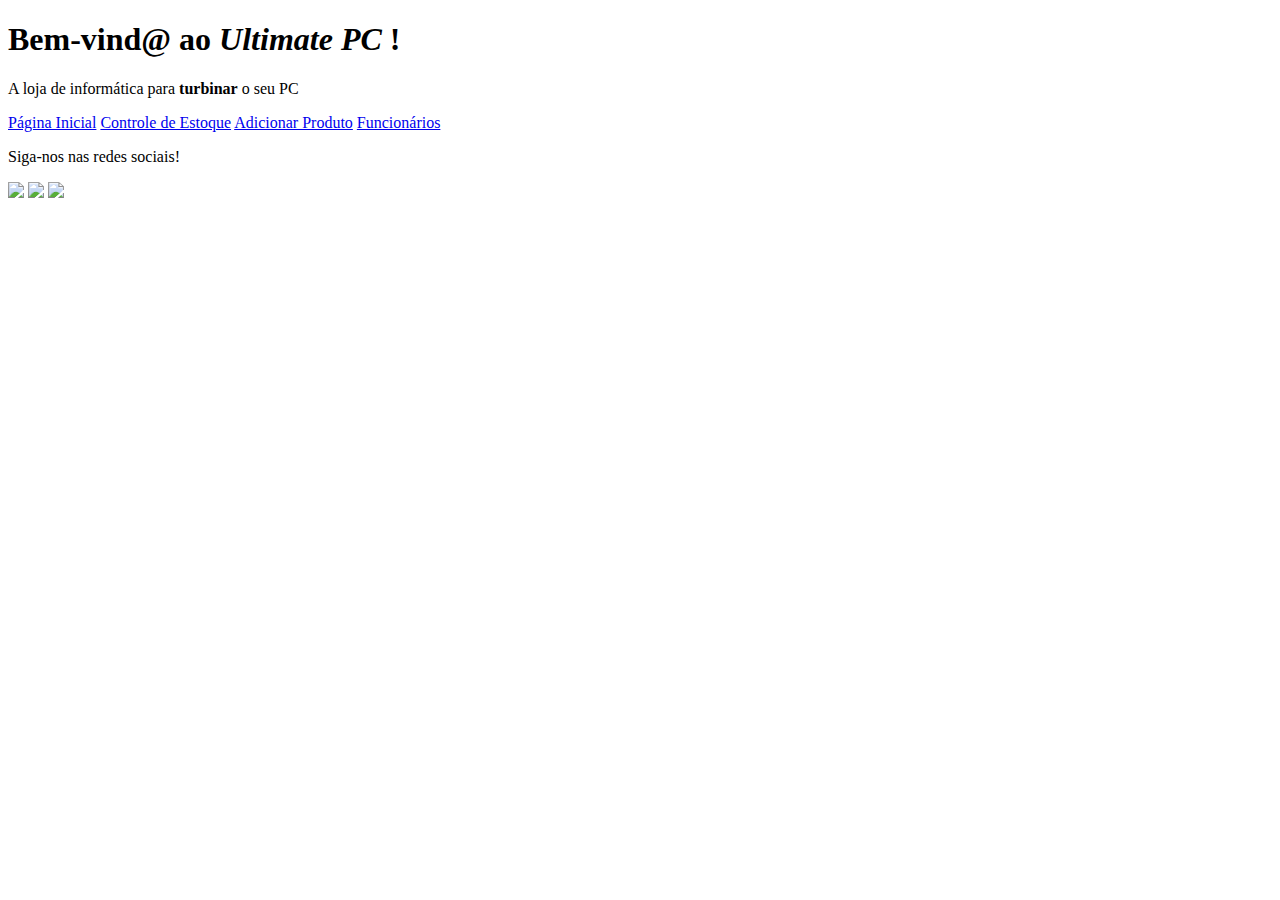
==== semana-3/sistema-loja/index.html @ 274869e6 "realizado exercício de fixação JS e sistema-loja HTML" ====
<!DOCTYPE html>
<html lang="pt-br">
  <head>
    <meta charset="UTF-8" />
    <meta name="viewport" content="width=device-width, initial-scale=1.0" />
    <meta http-equiv="X-UA-Compatible" content="ie=edge" />
    <title>Ultimate PC | Home</title>
  </head>
  <body>
    <div>
      <h1>Bem-vind@ ao <em>Ultimate PC </em>!</h1>
      <p>A loja de informática para <strong>turbinar</strong> o seu PC</p>
    </div>

    <div>
      <a href="./index.html">Página Inicial</a>
      <a href="./ctrl-estoque.html">Controle de Estoque</a>
      <a href="./add-produto.html">Adicionar Produto</a>
      <a href="./funcionarios.html">Funcionários</a>
    </div>

    <div>
      <!-- ADICIONAR INFORMAÇOES SOBRE SUA LOJINHA -->
    </div>

    <div>
      <p>Siga-nos nas redes sociais!</p>

      <div>
        <img src="https://image.flaticon.com/icons/png/512/25/25305.png" />
        <img src="https://image.flaticon.com/icons/png/512/25/25425.png" />
        <img src="https://image.flaticon.com/icons/png/512/8/8800.png" />
      </div>
    </div>
  </body>
</html>
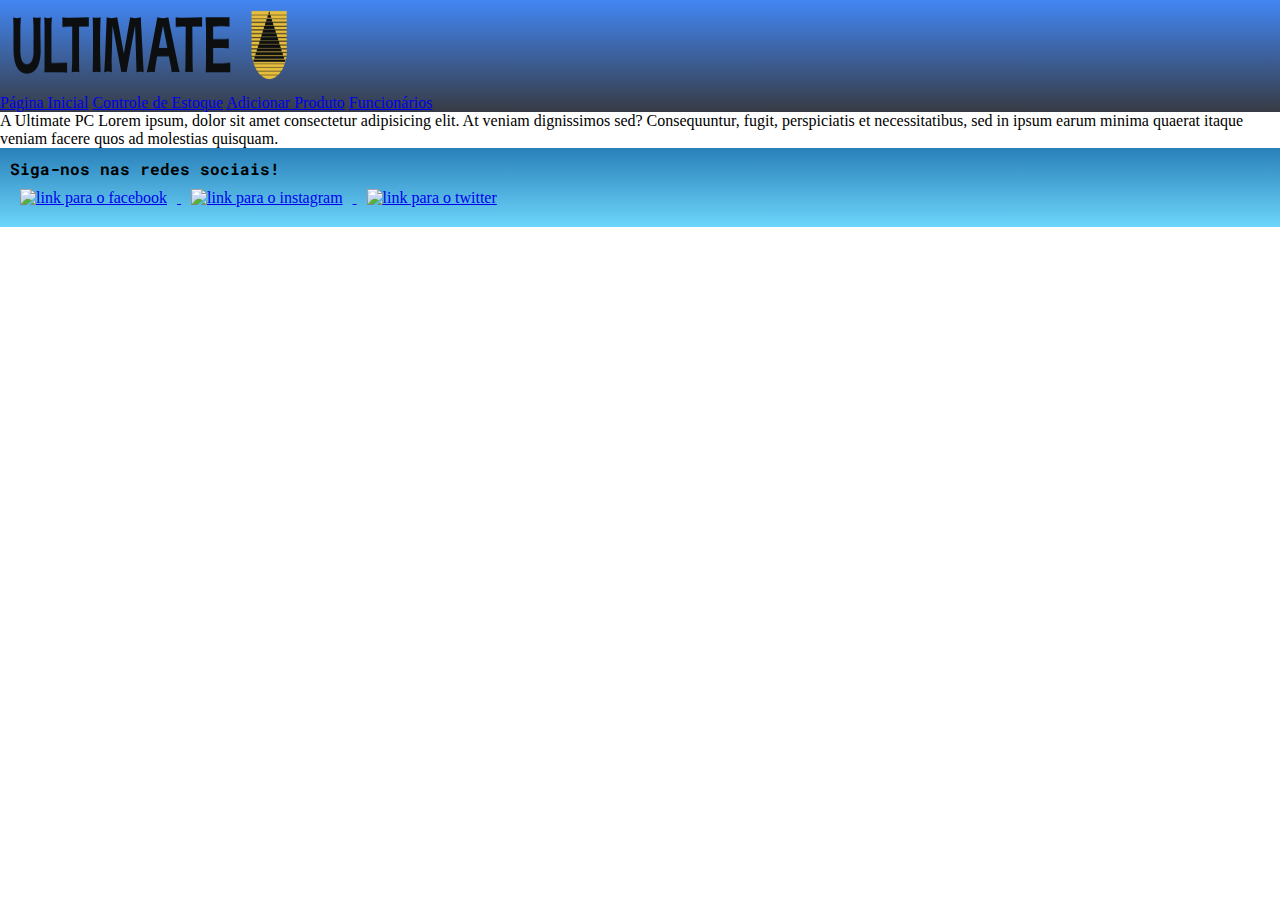
==== commit 62ddd5c9: "realizado inclusao css na page home" ====
--- a/semana-3/sistema-loja/index.html
+++ b/semana-3/sistema-loja/index.html
@@ -4,33 +4,73 @@
     <meta charset="UTF-8" />
     <meta name="viewport" content="width=device-width, initial-scale=1.0" />
     <meta http-equiv="X-UA-Compatible" content="ie=edge" />
+    <link rel="stylesheet" href="./style.css" />
+    <link rel="preconnect" href="https://fonts.googleapis.com" />
+    <link rel="preconnect" href="https://fonts.gstatic.com" crossorigin />
+    <link
+      href="https://fonts.googleapis.com/css2?family=Roboto+Mono:ital,wght@0,200;0,700;1,300&display=swap"
+      rel="stylesheet"
+    />
     <title>Ultimate PC | Home</title>
   </head>
   <body>
-    <div>
-      <h1>Bem-vind@ ao <em>Ultimate PC </em>!</h1>
-      <p>A loja de informática para <strong>turbinar</strong> o seu PC</p>
-    </div>
+    <header class="header">
+      <div>
+        <img
+          class="logomarca"
+          src="./img/ultimate-logo-png-transparent.png"
+          alt="Logomarca da loja Ultimate"
+        />
+      </div>
 
-    <div>
-      <a href="./index.html">Página Inicial</a>
-      <a href="./ctrl-estoque.html">Controle de Estoque</a>
-      <a href="./add-produto.html">Adicionar Produto</a>
-      <a href="./funcionarios.html">Funcionários</a>
-    </div>
+      <div class="menu">
+        <a href="./index.html">Página Inicial</a>
+        <a href="./ctrl-estoque.html">Controle de Estoque</a>
+        <a href="./add-produto.html">Adicionar Produto</a>
+        <a href="./funcionarios.html">Funcionários</a>
+      </div>
+    </header>
 
     <div>
       <!-- ADICIONAR INFORMAÇOES SOBRE SUA LOJINHA -->
+      <p>
+        A Ultimate PC Lorem ipsum, dolor sit amet consectetur adipisicing elit.
+        At veniam dignissimos sed? Consequuntur, fugit, perspiciatis et
+        necessitatibus, sed in ipsum earum minima quaerat itaque veniam facere
+        quos ad molestias quisquam.
+      </p>
     </div>
 
-    <div>
-      <p>Siga-nos nas redes sociais!</p>
+    <footer class="footer">
+      <div class="div-redes">
+        <p class="texto">Siga-nos nas redes sociais!</p>
 
-      <div>
-        <img src="https://image.flaticon.com/icons/png/512/25/25305.png" />
-        <img src="https://image.flaticon.com/icons/png/512/25/25425.png" />
-        <img src="https://image.flaticon.com/icons/png/512/8/8800.png" />
+        <div class="div-redes">
+          <a href="#">
+            <img
+              class="icone-redes"
+              src="https://image.flaticon.com/icons/png/512/25/25305.png"
+              alt="link para o facebook"
+            />
+          </a>
+
+          <a href="http://seulink.com" title="instagram">
+            <img
+              class="icone-redes"
+              src="https://image.flaticon.com/icons/png/512/25/25425.png"
+              alt="link para o instagram"
+            />
+          </a>
+
+          <a href="http://seulink.com" title="twitter">
+            <img
+              class="icone-redes"
+              src="https://image.flaticon.com/icons/png/512/8/8800.png"
+              alt="link para o twitter"
+            />
+          </a>
+        </div>
       </div>
-    </div>
+    </footer>
   </body>
 </html>
--- a/semana-3/sistema-loja/style.css
+++ b/semana-3/sistema-loja/style.css
@@ -0,0 +1,34 @@
+* {
+  padding: 0;
+  margin: 0;
+  vertical-align: baseline;
+  list-style: none;
+  border: 0;
+}
+
+.header {
+  background-image: linear-gradient(to bottom, #4286f4, #373b44);
+}
+.logomarca {
+  width: 300px;
+  height: 90px;
+}
+
+.footer {
+  background-image: linear-gradient(to bottom, #2980b9, #6dd5fa);
+  padding: 10px;
+}
+
+.texto {
+  font-family: 'Roboto Mono', monospace;
+  font-weight: bold;
+}
+
+.div-redes {
+  align-items: center;
+}
+.icone-redes {
+  width: 30px;
+  height: 30px;
+  margin: 10px;
+}
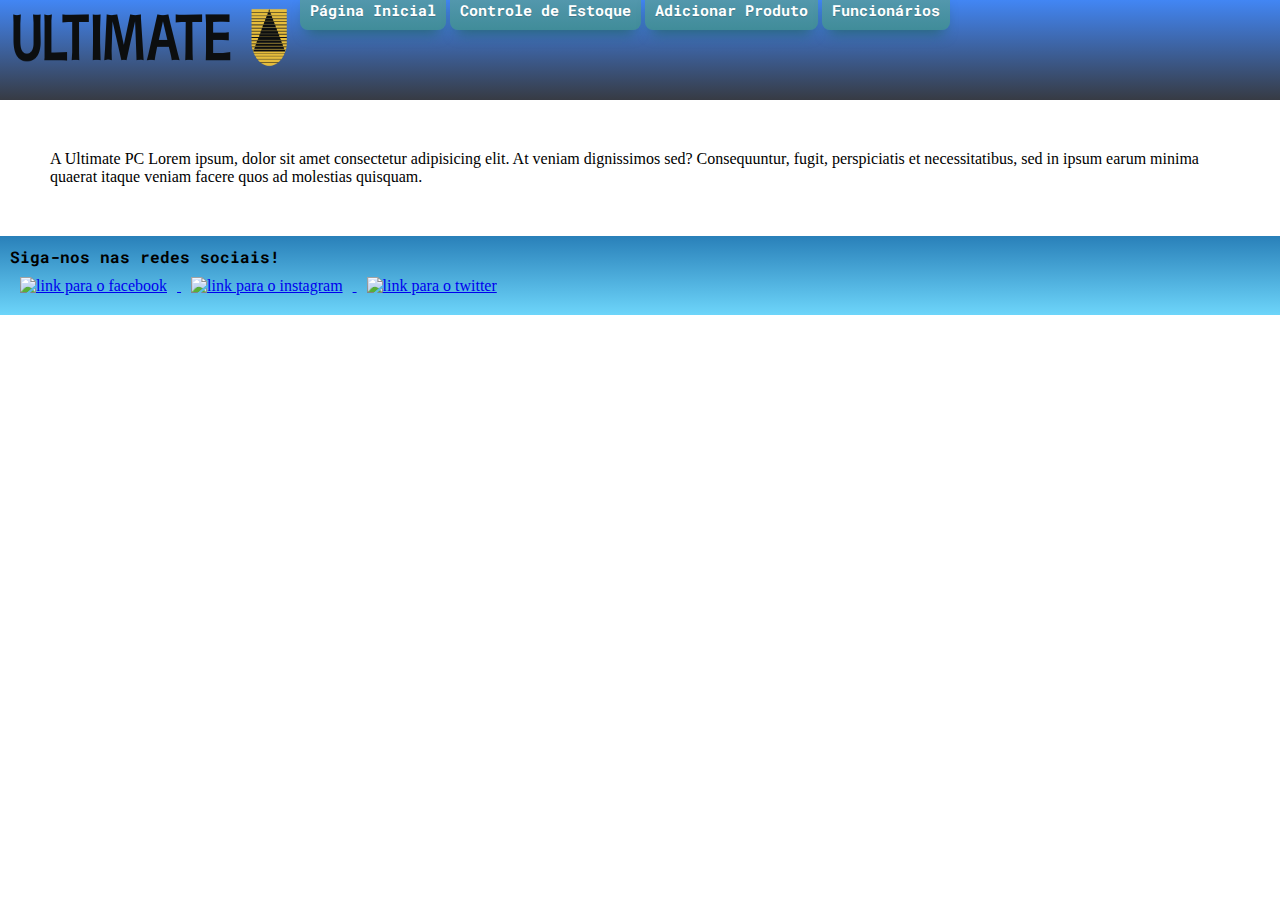
==== commit 49d128bf: "update pages" ====
--- a/semana-3/sistema-loja/index.html
+++ b/semana-3/sistema-loja/index.html
@@ -14,7 +14,7 @@
     <title>Ultimate PC | Home</title>
   </head>
   <body>
-    <header class="header">
+    <header class="container-header">
       <div>
         <img
           class="logomarca"
@@ -24,14 +24,16 @@
       </div>
 
       <div class="menu">
-        <a href="./index.html">Página Inicial</a>
-        <a href="./ctrl-estoque.html">Controle de Estoque</a>
-        <a href="./add-produto.html">Adicionar Produto</a>
-        <a href="./funcionarios.html">Funcionários</a>
+        <a href="./index.html" class="button-menu">Página Inicial</a>
+        <a href="./ctrl-estoque.html" class="button-menu"
+          >Controle de Estoque</a
+        >
+        <a href="./add-produto.html" class="button-menu">Adicionar Produto</a>
+        <a href="./funcionarios.html" class="button-menu">Funcionários</a>
       </div>
     </header>
 
-    <div>
+    <div class="conteudo">
       <!-- ADICIONAR INFORMAÇOES SOBRE SUA LOJINHA -->
       <p>
         A Ultimate PC Lorem ipsum, dolor sit amet consectetur adipisicing elit.
--- a/semana-3/sistema-loja/style.css
+++ b/semana-3/sistema-loja/style.css
@@ -4,16 +4,46 @@
   vertical-align: baseline;
   list-style: none;
   border: 0;
+  list-style-type: nome;
 }
 
-.header {
+.container-header {
+  height: 100px;
   background-image: linear-gradient(to bottom, #4286f4, #373b44);
+  display: flex;
 }
 .logomarca {
   width: 300px;
-  height: 90px;
+  height: 75px;
 }
 
+.button-menu {
+  padding: 10px;
+  font-size: 15px;
+  font-family: 'Roboto Mono', monospace;
+  width: 140px;
+  height: 50px;
+  border-width: 1px;
+  color: #fff;
+  border-color: #599bb3;
+  font-weight: bold;
+  border-radius: 8px;
+  box-shadow: 0px 10px 14px -7px #276873;
+  text-shadow: 0px 1px 0px #3d768a;
+  background: linear-gradient(#599bb3, #408c99);
+  text-decoration: none;
+}
+
+.button-menu:hover {
+  background: linear-gradient(#408c99, #599bb3);
+}
+.menu {
+  margin-bottom: 50px;
+}
+
+.conteudo {
+  margin: 50px;
+}
 .footer {
   background-image: linear-gradient(to bottom, #2980b9, #6dd5fa);
   padding: 10px;
@@ -32,3 +62,16 @@
   height: 30px;
   margin: 10px;
 }
+
+estilo-lista {
+  margin-left: 50px;
+}
+
+.rodape {
+  border-radius: 5px;
+  border: 1px solid #333;
+  background-color: Teal;
+  color: #fff;
+  height: 30px;
+  width: 46px;
+}
